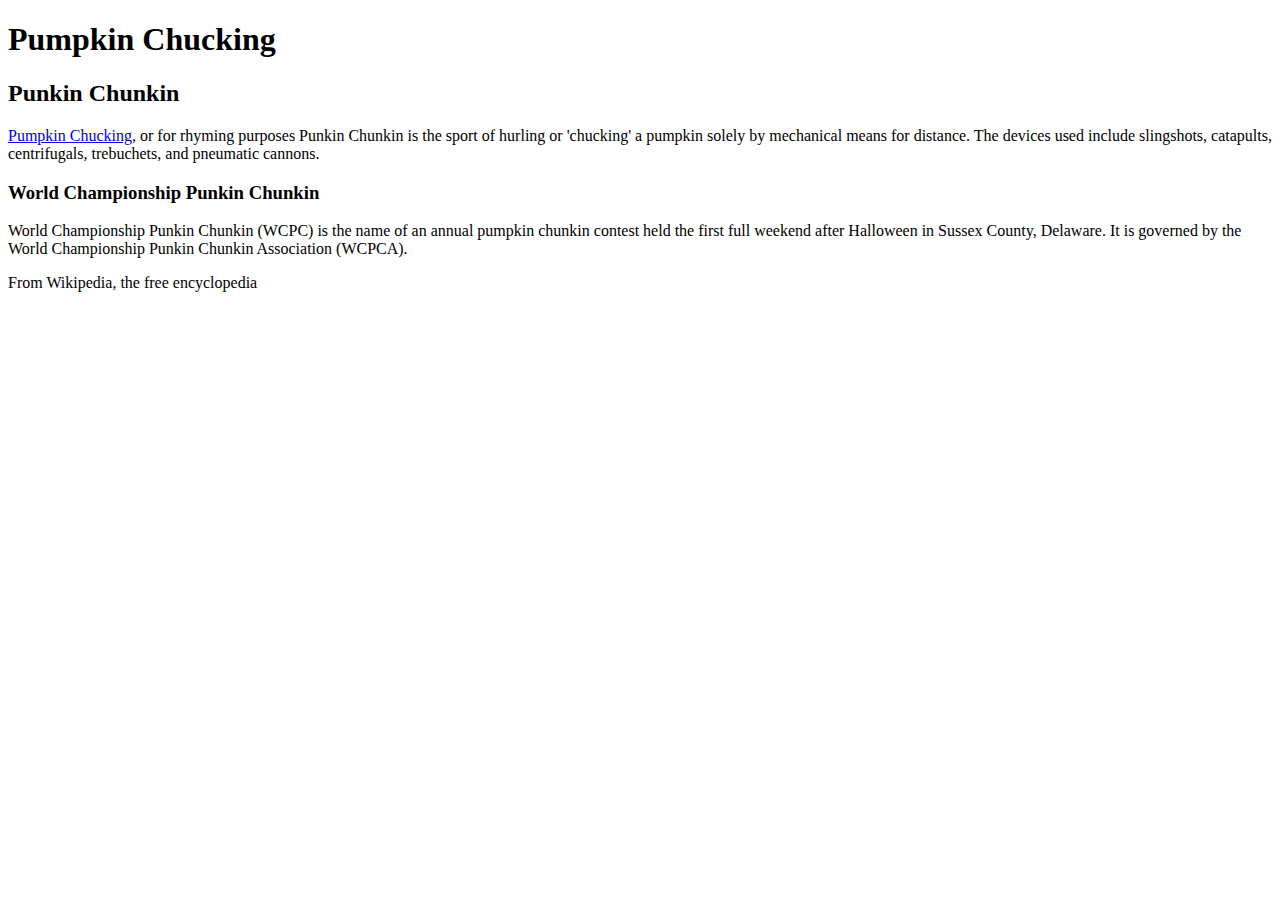
==== practice/color-styling-text/styling-text.html @ da7cdc58 "self-assessment" ====
<!DOCTYPE html><html lang="en">	<head>		<meta charset="utf-8" />		<title>Text</title>	</head>	<body>    	<h1>Pumpkin Chucking</h1> 		<h2>Punkin Chunkin</h2>        <p id="intro"><a href="http://en.wikipedia.org/wiki/Punkin_Chunkin">Pumpkin Chucking</a>, or for rhyming purposes Punkin Chunkin is the sport of hurling or 'chucking' a pumpkin solely by mechanical means for distance. The devices used include slingshots, catapults, centrifugals, trebuchets, and pneumatic cannons.</p>		<h3>World Championship Punkin Chunkin</h3>		<p>World Championship Punkin Chunkin (WCPC) is the name of an annual pumpkin chunkin contest held the first full weekend after Halloween in Sussex County, Delaware. It is governed by the World Championship Punkin Chunkin Association (WCPCA).</p>		<p id="credits">From Wikipedia, the free encyclopedia</p>	</body></html>
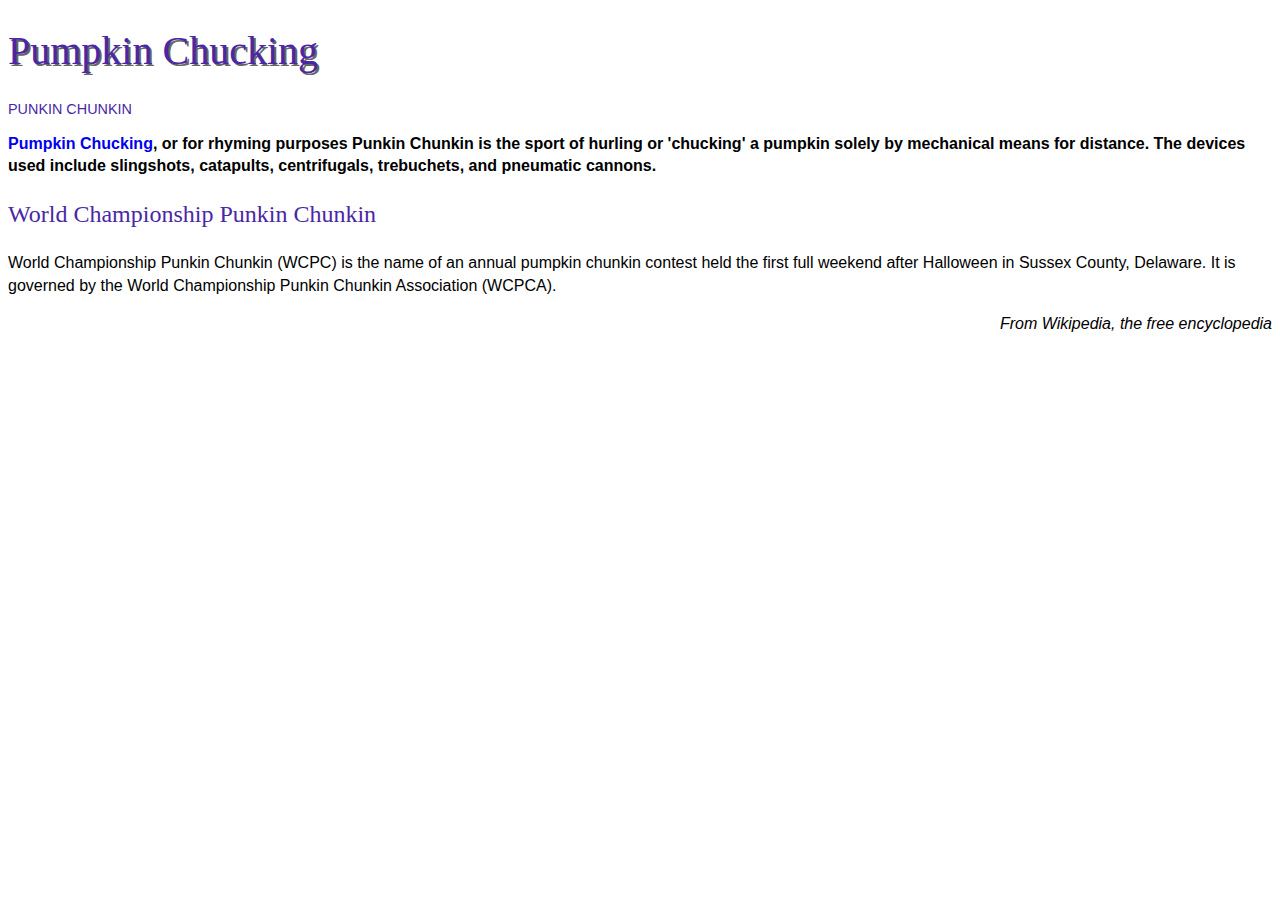
==== commit eaff5513: "color styling text" ====
--- a/practice/color-styling-text/styling-text.html
+++ b/practice/color-styling-text/styling-text.html
@@ -3,6 +3,7 @@
 	<head> 		<meta charset="utf-8" /> 		<title>Text</title>+		<link href="css/main.css" rel="stylesheet" />  	</head> 	<body>--- a/practice/color-styling-text/css/main.css
+++ b/practice/color-styling-text/css/main.css
@@ -0,0 +1,42 @@
+h1, h2, h3 {
+	font-weight: normal;
+	color: #4b26a6;
+	}
+
+h1 {
+	font-family: Georgia, Times, serif;
+	font-size: 250%;
+	text-shadow: 2px 2px #666666;
+	}	
+	
+h2 {
+	font-family: Gill Sans, Arial, sans-serif;
+	font-size: 90%;
+	text-transform: uppercase;
+	}
+		
+h3	{
+	font-size: 150%;
+	}
+	
+p {
+	font-family: Arial, Verdana, sans-serif;
+	line-height: 1.4em;
+	}
+	
+p#intro {
+	font-weight: bold;
+	}
+	
+p#credits {
+	font-style: italic;
+	text-align: right;
+	}
+	
+a:link {
+	text-decoration: none;
+	}
+	
+a:hover {
+	text-decoration: underline;
+	}